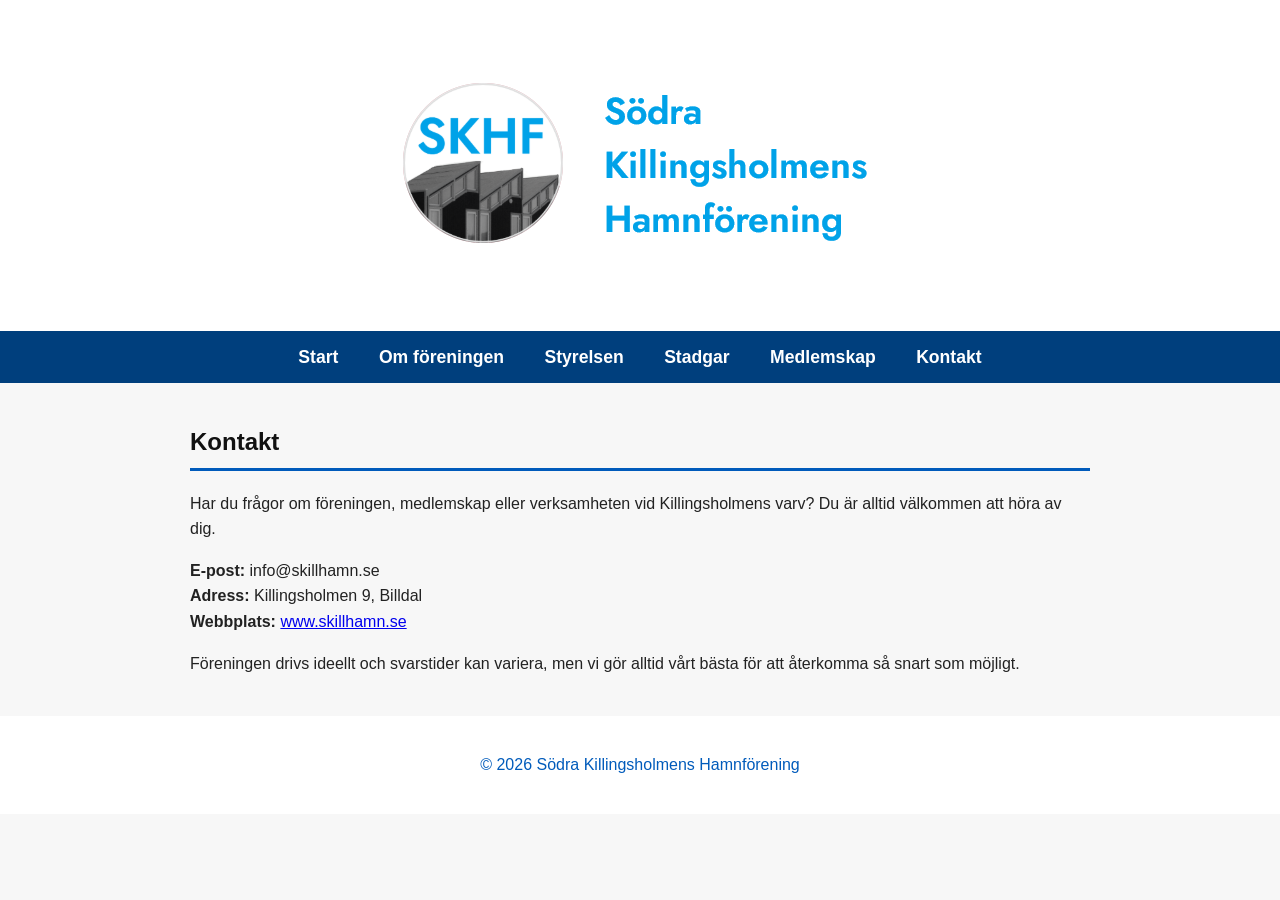
==== kontakt.html @ ed37a269 "Update kontakt.html" ====
<!DOCTYPE html>
<html lang="sv">
<head>
    <meta charset="UTF-8">
    <meta name="viewport" content="width=device-width, initial-scale=1.0">
    <title>Kontakt – SKHF</title>
    <link rel="stylesheet" href="style.css">
</head>

<body>

<header class="hero">
    <img src="images/logo.png" alt="SKHF Logotyp" class="logo">
</header>

<nav class="navbar">
    <a href="index.html">Start</a>
    <a href="om-foreningen.html">Om föreningen</a>
    <a href="styrelsen.html">Styrelsen</a>
    <a href="stadgar.html">Stadgar</a>
    <a href="medlemskap.html">Medlemskap</a>
    <a href="kontakt.html">Kontakt</a>
</nav>

<section class="section">
    <h2>Kontakt</h2>

    <p>
        Har du frågor om föreningen, medlemskap eller verksamheten vid Killingsholmens varv?
        Du är alltid välkommen att höra av dig.
    </p>

    <p>
        <strong>E‑post:</strong> info@skillhamn.se<br>
        <strong>Adress:</strong> Killingsholmen 9, Billdal<br>
        <strong>Webbplats:</strong>
        <a href="https://www.skillhamn.se" target="_blank">www.skillhamn.se</a>
    </p>

    <p>
        Föreningen drivs ideellt och svarstider kan variera, men vi gör alltid vårt bästa för att återkomma så snart som möjligt.
    </p>
</section>

<footer class="footer">
    <p>© 2026 Södra Killingsholmens Hamnförening</p>
</footer>

</body>
</html>
---- style.css ----
/* Grundstil */
body {
    background-color: #f7f7f7;
    color: #222;
    font-family: Arial, Helvetica, sans-serif;
    line-height: 1.6;
    margin: 0;
    padding: 0;
}

/* Header – vit bakgrund och blå text */
.hero {
    text-align: center;
    padding: 50px 20px;
    background: #ffffff;      /* Vit bakgrund */
    color: #005bbb;           /* Marin blå text */
}

.hero p {
    margin-top: 10px;
    color: #005bbb;           /* Blå underrubrik */
}

.hero h1 {
    margin-bottom: 10px;      /* Ditt avstånd */
    color: #005bbb;           /* Blå rubrik */
}

.logo {
    width: auto;
    height: auto;
    margin-bottom: 5px;      /* Ditt avstånd */
    display: block;
    margin-left: auto;
    margin-right: auto;
}

/* Navigation */
.navbar {
    background: #003f7d;
    padding: 12px;
    text-align: center;
}

.navbar a {
    color: white;
    margin: 0 18px;
    text-decoration: none;
    font-weight: bold;
    font-size: 1.1em;
}

.navbar a:hover {
    text-decoration: underline;
}

/* Sektioner */
.section {
    max-width: 900px;
    margin: 40px auto;
    padding: 0 20px;
}

.section h2 {
    color: #111;
    border-bottom: 3px solid #005bbb;
    padding-bottom: 6px;
    margin-bottom: 20px;
}




/* Galleri */
.gallery {
    display: grid;
    grid-template-columns: repeat(auto-fit, minmax(260px, 1fr));
    gap: 20px;
}

.gallery img {
    width: 100%;
    height: auto;
    border-radius: 6px;
    box-shadow: 0 2px 6px rgba(0,0,0,0.25);
    background: white;
    cursor: pointer;
}

/* Footer – vit bakgrund och blå text */
.footer {
    text-align: center;
    padding: 20px;
    background: #ffffff;      /* Vit bakgrund */
    color: #005bbb;           /* Blå text */
    margin-top: 40px;
}

/* ----------------------------- */
/* ⭐ MODAL + PILAR FÖR GALLERI ⭐ */
/* ----------------------------- */

.modal {
    display: none;
    position: fixed;
    z-index: 9999;
    padding-top: 40px;
    left: 0;
    top: 0;
    width: 100%;
    height: 100%;
    background-color: rgba(0,0,0,0.85);
}

.modal-content {
    margin: auto;
    display: block;
    max-width: 90%;
    max-height: 90vh;
    border-radius: 8px;
    box-shadow: 0 0 20px rgba(255,255,255,0.2);
}

/* Stäng-knapp */
.close {
    position: absolute;
    top: 20px;
    right: 35px;
    color: #fff;
    font-size: 40px;
    cursor: pointer;
    transition: 0.3s;
}

.close:hover {
    color: #ccc;
}

/* Pilar */
.arrow {
    position: absolute;
    top: 50%;
    font-size: 60px;
    color: white;
    cursor: pointer;
    user-select: none;
    padding: 10px;
    transition: 0.3s;
}

.arrow.left {
    left: 20px;
}

.arrow.right {
    right: 20px;
}

.arrow:hover {
    color: #ccc;
}

/* Mobilanpassning för loggan */
@media (max-width: 600px) {
    .logo {
        max-width: 320px;   /* Dubbelt så stor som tidigare */
        height: auto;
        margin-bottom: 25px; /* Behåller ditt avstånd */
    }

    .hero h1 {
        font-size: 1.9em;   /* Lite större rubrik för balans */
    }

    .hero p {
        font-size: 1.15em;  /* Bättre proportioner */
    }
}
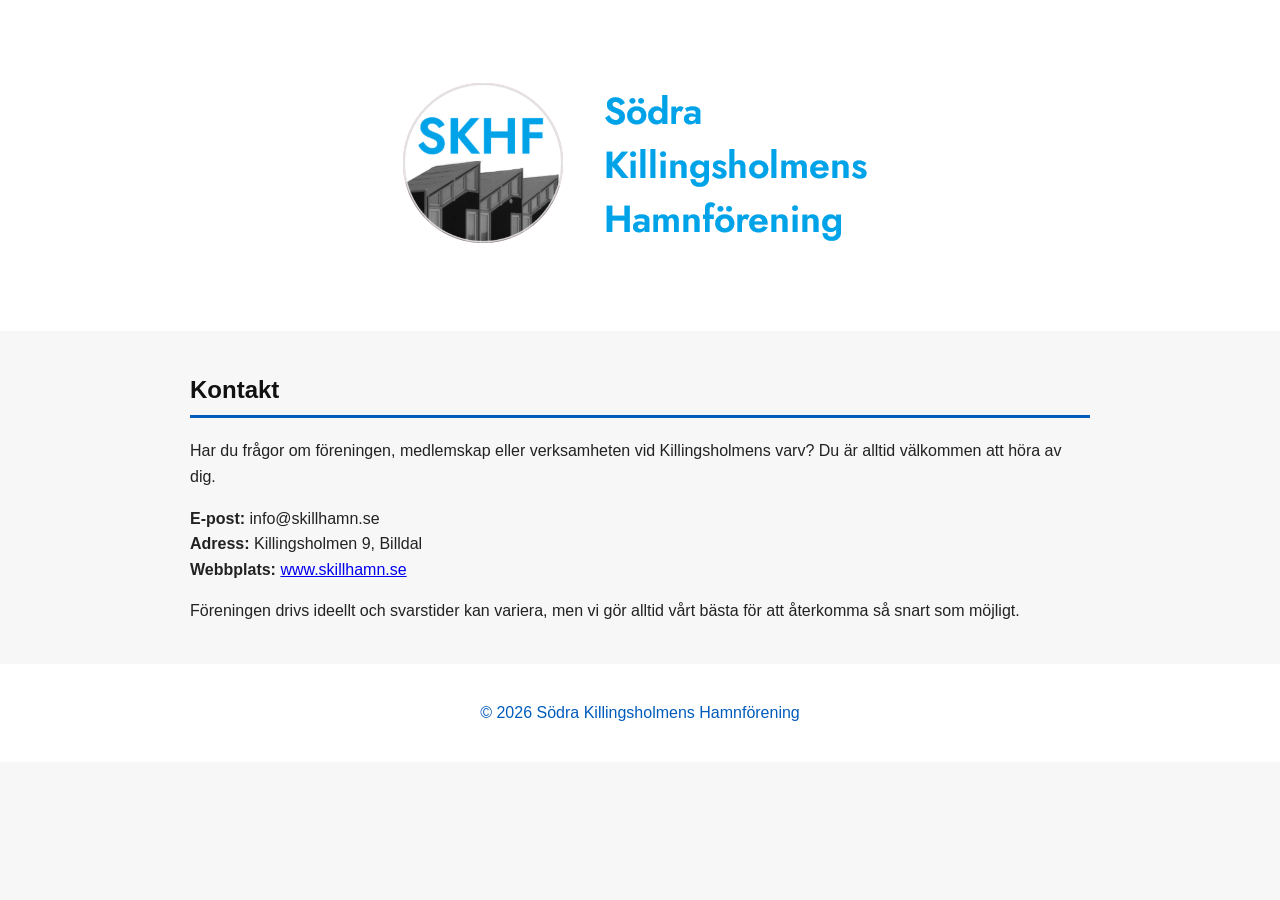
==== commit 6c62e1b6: "ny meny" ====
--- a/kontakt.html
+++ b/kontakt.html
@@ -13,14 +13,8 @@
     <img src="images/logo.png" alt="SKHF Logotyp" class="logo">
 </header>
 
-<nav class="navbar">
-    <a href="index.html">Start</a>
-    <a href="om-foreningen.html">Om föreningen</a>
-    <a href="styrelsen.html">Styrelsen</a>
-    <a href="stadgar.html">Stadgar</a>
-    <a href="medlemskap.html">Medlemskap</a>
-    <a href="kontakt.html">Kontakt</a>
-</nav>
+<!--#include virtual="/partials/menu.html" -->
+
 
 <section class="section">
     <h2>Kontakt</h2>
--- a/style.css
+++ b/style.css
@@ -176,3 +176,105 @@
         font-size: 1.15em;  /* Bättre proportioner */
     }
 }
+
+/* Grundlayout */
+.navbar {
+    display: flex;
+    align-items: center;
+    justify-content: space-between;
+    background-color: #ffffff;
+    padding: 10px 20px;
+    position: relative;
+}
+
+/* Desktopmeny */
+.menu {
+    display: flex;
+    gap: 20px;
+}
+
+/* Dropdown */
+.dropdown {
+    position: relative;
+}
+
+.dropdown-content {
+    display: none;
+    position: absolute;
+    background-color: #ffffff;
+    min-width: 180px;
+    box-shadow: 0 2px 6px rgba(0,0,0,0.15);
+    border-radius: 4px;
+    z-index: 10;
+}
+
+.dropdown-content a {
+    display: block;
+    padding: 10px 14px;
+    border-bottom: 1px solid #eee;
+}
+
+.dropdown:hover .dropdown-content {
+    display: block;
+}
+
+/* Visa undermeny automatiskt på sidan Om föreningen */
+body.om-foreningen .dropdown-content {
+    display: block;
+}
+
+/* Hamburger ikon */
+.hamburger {
+    display: none;
+    font-size: 28px;
+    cursor: pointer;
+}
+
+/* Mobilmeny */
+@media (max-width: 768px) {
+
+    .hamburger {
+        display: block;
+    }
+
+    .menu {
+        display: none;
+        flex-direction: column;
+        width: 100%;
+        background-color: #ffffff;
+        padding: 10px 0;
+        border-top: 1px solid #ddd;
+        animation: slideDown 0.3s ease;
+    }
+
+    .menu.open {
+        display: flex;
+    }
+
+    /* Mobil-dropdown */
+    .dropdown-content {
+        position: static;
+        box-shadow: none;
+        border-radius: 0;
+        border-left: 4px solid #eee;
+        margin-left: 10px;
+        display: none;
+    }
+
+    .dropdown-main {
+        padding: 10px 14px;
+    }
+
+    /* Visa undermeny när man klickar */
+    .dropdown-main:active + .dropdown-content,
+    .dropdown-main:focus + .dropdown-content {
+        display: block;
+    }
+}
+
+/* Animation */
+@keyframes slideDown {
+    from { opacity: 0; transform: translateY(-10px); }
+    to   { opacity: 1; transform: translateY(0); }
+}
+
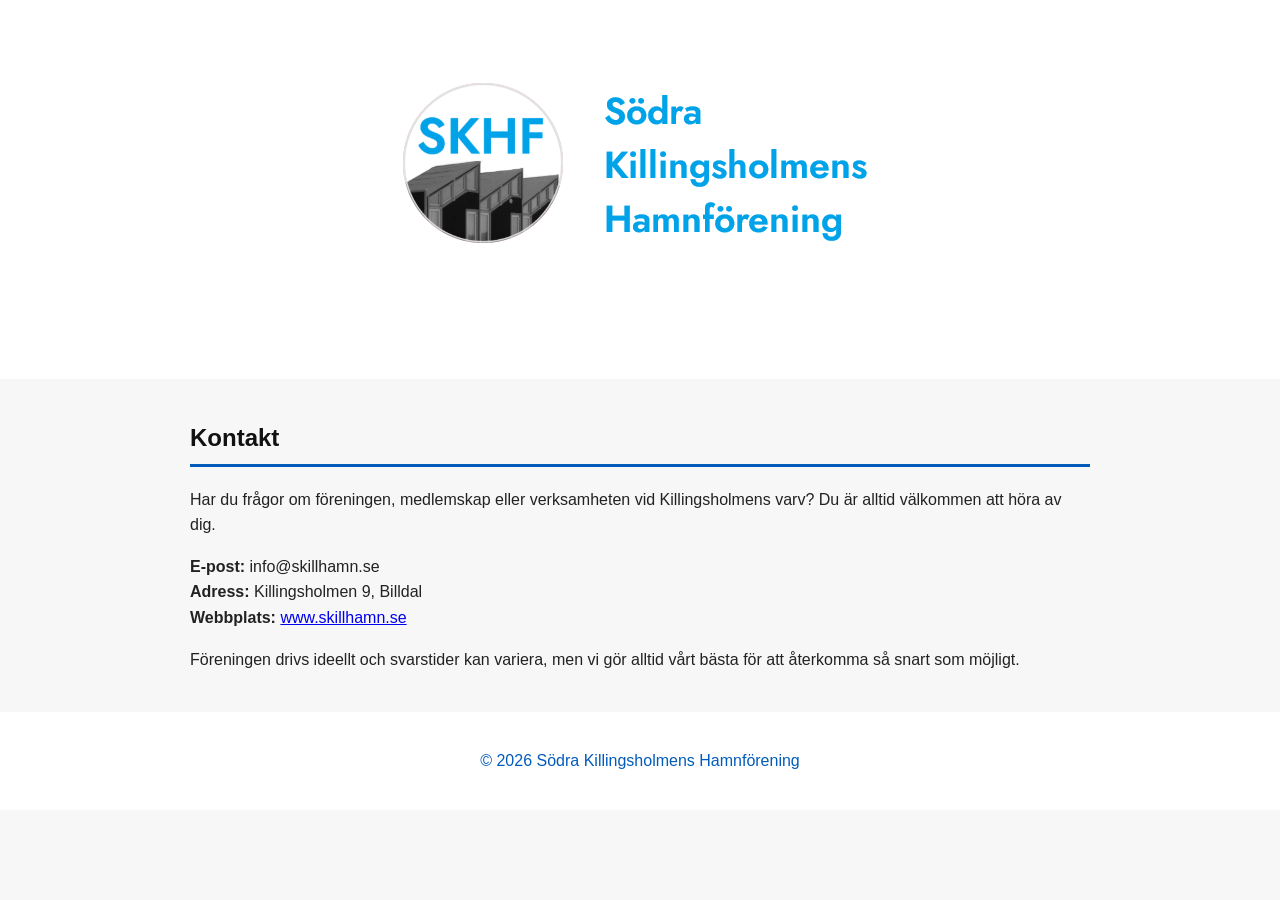
==== commit 0c3c4be2: "ny meny med javascript istället för ssi" ====
--- a/kontakt.html
+++ b/kontakt.html
@@ -13,7 +13,15 @@
     <img src="images/logo.png" alt="SKHF Logotyp" class="logo">
 </header>
 
-<!--#include virtual="/partials/menu.html" -->
+<div id="menu"></div>
+<script>
+fetch("/partials/menu.html")
+  .then(response => response.text())
+  .then(html => {
+      document.getElementById("menu").innerHTML = html;
+  });
+</script>
+
 
 
 <section class="section">
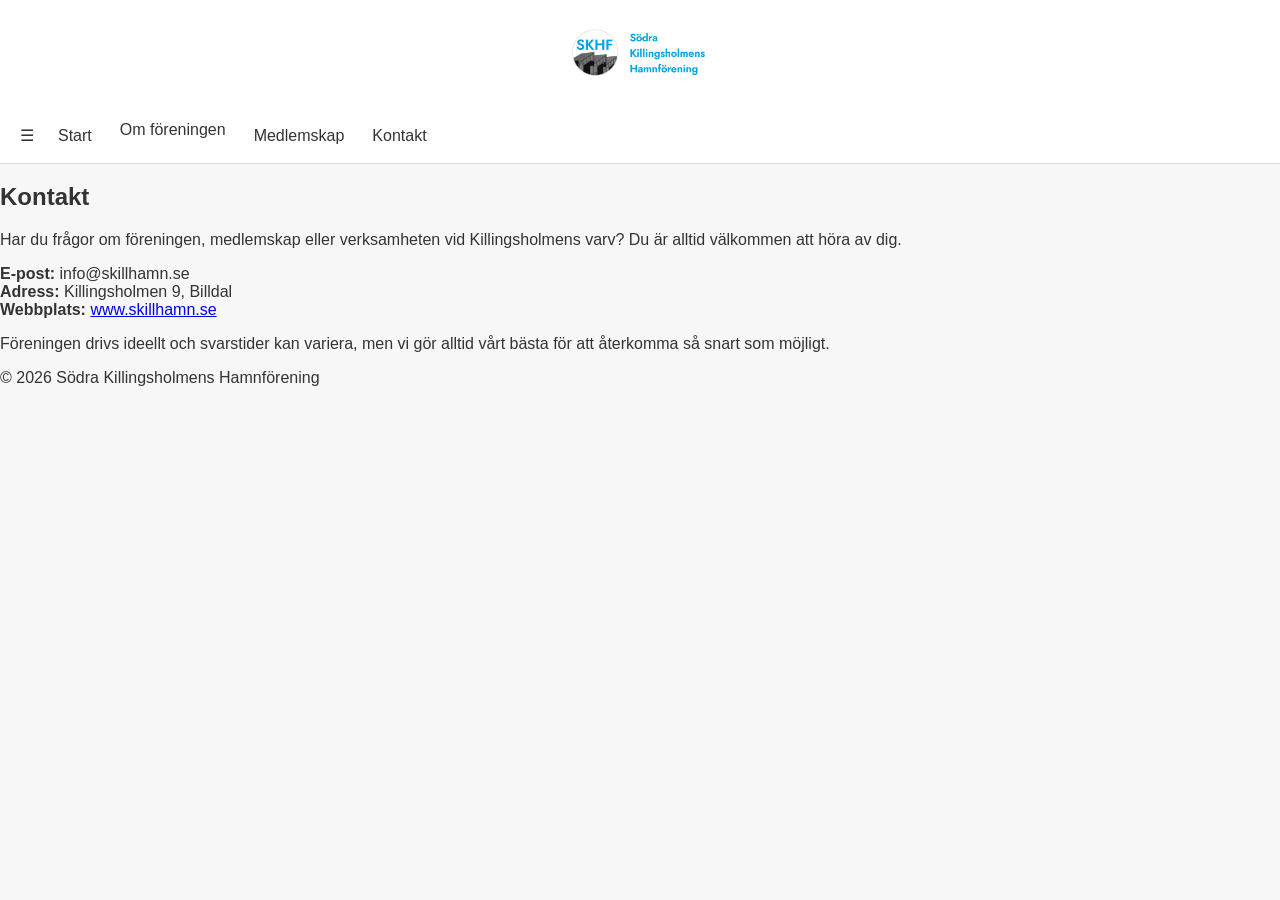
==== commit 3b6bf0c6: "nu" ====
--- a/kontakt.html
+++ b/kontakt.html
@@ -13,7 +13,8 @@
     <img src="images/logo.png" alt="SKHF Logotyp" class="logo">
 </header>
 
-<div id="menu"></div>
+<nav id="menu"></nav>
+
 <script>
 fetch("/partials/menu.html")
   .then(response => response.text())
@@ -21,6 +22,7 @@
       document.getElementById("menu").innerHTML = html;
   });
 </script>
+
 
 
 
--- a/style.css
+++ b/style.css
@@ -1,201 +1,62 @@
-/* Grundstil */
+/* ====== Grundlayout ====== */
+
 body {
+    margin: 0;
+    font-family: Arial, sans-serif;
     background-color: #f7f7f7;
-    color: #222;
-    font-family: Arial, Helvetica, sans-serif;
-    line-height: 1.6;
-    margin: 0;
-    padding: 0;
+    color: #333;
 }
 
-/* Header – vit bakgrund och blå text */
-.hero {
+header.hero {
     text-align: center;
-    padding: 50px 20px;
-    background: #ffffff;      /* Vit bakgrund */
-    color: #005bbb;           /* Marin blå text */
-}
-
-.hero p {
-    margin-top: 10px;
-    color: #005bbb;           /* Blå underrubrik */
-}
-
-.hero h1 {
-    margin-bottom: 10px;      /* Ditt avstånd */
-    color: #005bbb;           /* Blå rubrik */
+    padding: 20px 0;
+    background-color: #ffffff;
 }
 
 .logo {
-    width: auto;
-    height: auto;
-    margin-bottom: 5px;      /* Ditt avstånd */
-    display: block;
-    margin-left: auto;
-    margin-right: auto;
+    max-width: 160px;
 }
 
-/* Navigation */
-.navbar {
-    background: #003f7d;
-    padding: 12px;
-    text-align: center;
-}
+/* ====== NAVBAR (desktop + mobil) ====== */
 
-.navbar a {
-    color: white;
-    margin: 0 18px;
-    text-decoration: none;
-    font-weight: bold;
-    font-size: 1.1em;
-}
-
-.navbar a:hover {
-    text-decoration: underline;
-}
-
-/* Sektioner */
-.section {
-    max-width: 900px;
-    margin: 40px auto;
-    padding: 0 20px;
-}
-
-.section h2 {
-    color: #111;
-    border-bottom: 3px solid #005bbb;
-    padding-bottom: 6px;
-    margin-bottom: 20px;
-}
-
-
-
-
-/* Galleri */
-.gallery {
-    display: grid;
-    grid-template-columns: repeat(auto-fit, minmax(260px, 1fr));
-    gap: 20px;
-}
-
-.gallery img {
-    width: 100%;
-    height: auto;
-    border-radius: 6px;
-    box-shadow: 0 2px 6px rgba(0,0,0,0.25);
-    background: white;
-    cursor: pointer;
-}
-
-/* Footer – vit bakgrund och blå text */
-.footer {
-    text-align: center;
-    padding: 20px;
-    background: #ffffff;      /* Vit bakgrund */
-    color: #005bbb;           /* Blå text */
-    margin-top: 40px;
-}
-
-/* ----------------------------- */
-/* ⭐ MODAL + PILAR FÖR GALLERI ⭐ */
-/* ----------------------------- */
-
-.modal {
-    display: none;
-    position: fixed;
-    z-index: 9999;
-    padding-top: 40px;
-    left: 0;
-    top: 0;
-    width: 100%;
-    height: 100%;
-    background-color: rgba(0,0,0,0.85);
-}
-
-.modal-content {
-    margin: auto;
-    display: block;
-    max-width: 90%;
-    max-height: 90vh;
-    border-radius: 8px;
-    box-shadow: 0 0 20px rgba(255,255,255,0.2);
-}
-
-/* Stäng-knapp */
-.close {
-    position: absolute;
-    top: 20px;
-    right: 35px;
-    color: #fff;
-    font-size: 40px;
-    cursor: pointer;
-    transition: 0.3s;
-}
-
-.close:hover {
-    color: #ccc;
-}
-
-/* Pilar */
-.arrow {
-    position: absolute;
-    top: 50%;
-    font-size: 60px;
-    color: white;
-    cursor: pointer;
-    user-select: none;
-    padding: 10px;
-    transition: 0.3s;
-}
-
-.arrow.left {
-    left: 20px;
-}
-
-.arrow.right {
-    right: 20px;
-}
-
-.arrow:hover {
-    color: #ccc;
-}
-
-/* Mobilanpassning för loggan */
-@media (max-width: 600px) {
-    .logo {
-        max-width: 320px;   /* Dubbelt så stor som tidigare */
-        height: auto;
-        margin-bottom: 25px; /* Behåller ditt avstånd */
-    }
-
-    .hero h1 {
-        font-size: 1.9em;   /* Lite större rubrik för balans */
-    }
-
-    .hero p {
-        font-size: 1.15em;  /* Bättre proportioner */
-    }
-}
-
-/* Grundlayout */
 .navbar {
     display: flex;
     align-items: center;
-    justify-content: space-between;
+    justify-content: flex-start;
+    gap: 20px;
     background-color: #ffffff;
-    padding: 10px 20px;
+    padding: 12px 20px;
+    border-bottom: 1px solid #ddd;
     position: relative;
+    z-index: 100;
 }
 
-/* Desktopmeny */
+/* Menyblock */
 .menu {
     display: flex;
     gap: 20px;
 }
 
-/* Dropdown */
+/* Länkar */
+.navbar a {
+    text-decoration: none;
+    color: #333;
+    font-size: 16px;
+    padding: 6px 4px;
+}
+
+.navbar a:hover {
+    color: #0077cc;
+}
+
+/* ====== Dropdown (desktop) ====== */
+
 .dropdown {
     position: relative;
+}
+
+.dropdown-main {
+    cursor: pointer;
 }
 
 .dropdown-content {
@@ -205,76 +66,7 @@
     min-width: 180px;
     box-shadow: 0 2px 6px rgba(0,0,0,0.15);
     border-radius: 4px;
-    z-index: 10;
+    z-index: 200;
 }
 
 .dropdown-content a {
-    display: block;
-    padding: 10px 14px;
-    border-bottom: 1px solid #eee;
-}
-
-.dropdown:hover .dropdown-content {
-    display: block;
-}
-
-/* Visa undermeny automatiskt på sidan Om föreningen */
-body.om-foreningen .dropdown-content {
-    display: block;
-}
-
-/* Hamburger ikon */
-.hamburger {
-    display: none;
-    font-size: 28px;
-    cursor: pointer;
-}
-
-/* Mobilmeny */
-@media (max-width: 768px) {
-
-    .hamburger {
-        display: block;
-    }
-
-    .menu {
-        display: none;
-        flex-direction: column;
-        width: 100%;
-        background-color: #ffffff;
-        padding: 10px 0;
-        border-top: 1px solid #ddd;
-        animation: slideDown 0.3s ease;
-    }
-
-    .menu.open {
-        display: flex;
-    }
-
-    /* Mobil-dropdown */
-    .dropdown-content {
-        position: static;
-        box-shadow: none;
-        border-radius: 0;
-        border-left: 4px solid #eee;
-        margin-left: 10px;
-        display: none;
-    }
-
-    .dropdown-main {
-        padding: 10px 14px;
-    }
-
-    /* Visa undermeny när man klickar */
-    .dropdown-main:active + .dropdown-content,
-    .dropdown-main:focus + .dropdown-content {
-        display: block;
-    }
-}
-
-/* Animation */
-@keyframes slideDown {
-    from { opacity: 0; transform: translateY(-10px); }
-    to   { opacity: 1; transform: translateY(0); }
-}
-
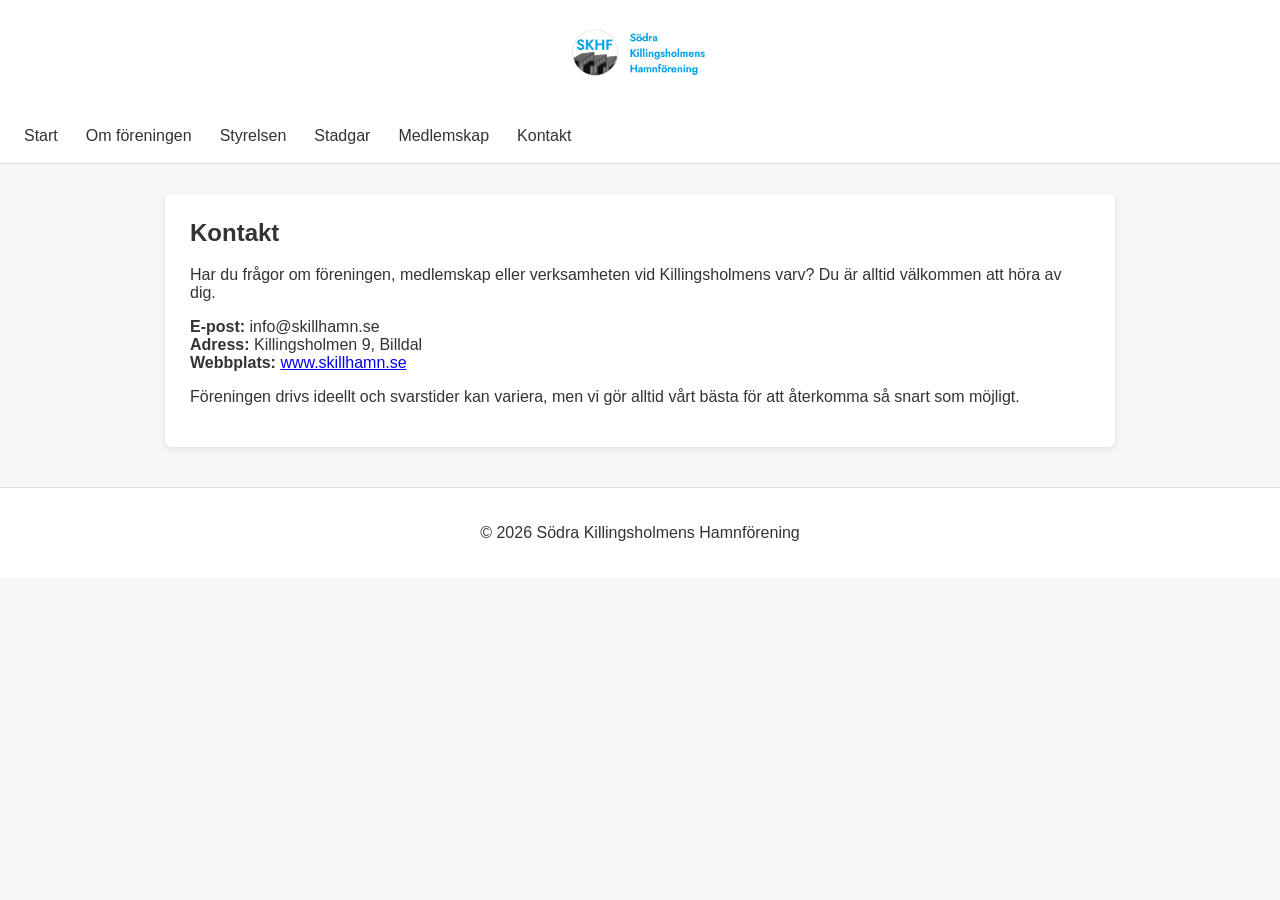
==== commit cc78cbd9: "ny" ====
--- a/kontakt.html
+++ b/kontakt.html
@@ -13,15 +13,15 @@
     <img src="images/logo.png" alt="SKHF Logotyp" class="logo">
 </header>
 
-<nav id="menu"></nav>
+<nav class="navbar">
+    <a href="index.html">Start</a>
+    <a href="om-foreningen.html">Om föreningen</a>
+    <a href="styrelsen.html">Styrelsen</a>
+    <a href="stadgar.html">Stadgar</a>
+    <a href="medlemskap.html">Medlemskap</a>
+    <a href="kontakt.html">Kontakt</a>
+</nav>
 
-<script>
-fetch("/partials/menu.html")
-  .then(response => response.text())
-  .then(html => {
-      document.getElementById("menu").innerHTML = html;
-  });
-</script>
 
 
 
--- a/style.css
+++ b/style.css
@@ -70,3 +70,102 @@
 }
 
 .dropdown-content a {
+    display: block;
+    padding: 10px 14px;
+    border-bottom: 1px solid #eee;
+}
+
+.dropdown-content a:last-child {
+    border-bottom: none;
+}
+
+.dropdown-content a:hover {
+    background-color: #f5f5f5;
+}
+
+/* Visa dropdown på hover (desktop) */
+.dropdown:hover .dropdown-content {
+    display: block;
+}
+
+/* ====== Mobilmeny ====== */
+
+.hamburger {
+    display: none;
+    font-size: 28px;
+    cursor: pointer;
+    user-select: none;
+}
+
+@media (max-width: 768px) {
+
+    .hamburger {
+        display: block;
+    }
+
+    .menu {
+        display: none;
+        flex-direction: column;
+        width: 100%;
+        background-color: #ffffff;
+        padding: 10px 0;
+        border-top: 1px solid #ddd;
+    }
+
+    .menu.open {
+        display: flex;
+    }
+
+    .dropdown-content {
+        position: static;
+        box-shadow: none;
+        border-left: 4px solid #eee;
+        margin-left: 10px;
+        display: none;
+    }
+
+    .dropdown-main {
+        padding: 10px 14px;
+    }
+
+    .dropdown-main:active + .dropdown-content,
+    .dropdown-main:focus + .dropdown-content {
+        display: block;
+    }
+}
+
+/* Animation */
+@keyframes slideDown {
+    from { opacity: 0; transform: translateY(-10px); }
+    to   { opacity: 1; transform: translateY(0); }
+}
+
+/* ====== Sektioner ====== */
+
+.section {
+    max-width: 900px;
+    margin: 30px auto;
+    background-color: #ffffff;
+    padding: 25px;
+    border-radius: 6px;
+    box-shadow: 0 2px 6px rgba(0,0,0,0.1);
+}
+
+.section h2 {
+    margin-top: 0;
+}
+
+.section ul {
+    padding-left: 20px;
+}
+
+/* ====== Footer ====== */
+
+.footer {
+    text-align: center;
+    padding: 20px;
+    background-color: #ffffff;
+    border-top: 1px solid #ddd;
+    margin-top: 40px;
+}
+
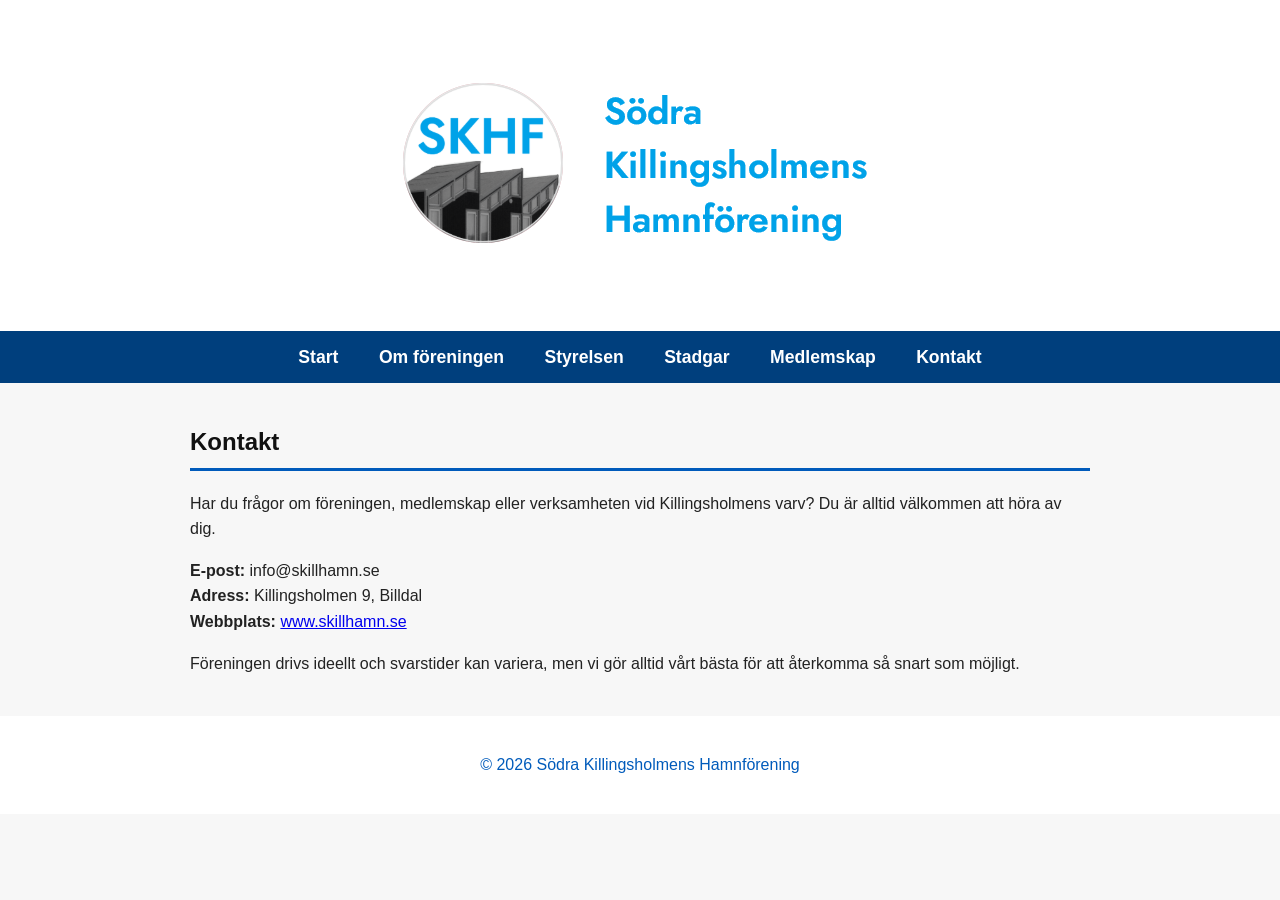
==== commit 3fc3a1b0: "old meny" ====
--- a/kontakt.html
+++ b/kontakt.html
@@ -21,6 +21,7 @@
     <a href="medlemskap.html">Medlemskap</a>
     <a href="kontakt.html">Kontakt</a>
 </nav>
+
 
 
 
--- a/style.css
+++ b/style.css
@@ -1,171 +1,178 @@
-/* ====== Grundlayout ====== */
-
+/* Grundstil */
 body {
+    background-color: #f7f7f7;
+    color: #222;
+    font-family: Arial, Helvetica, sans-serif;
+    line-height: 1.6;
     margin: 0;
-    font-family: Arial, sans-serif;
-    background-color: #f7f7f7;
-    color: #333;
+    padding: 0;
 }
 
-header.hero {
+/* Header – vit bakgrund och blå text */
+.hero {
     text-align: center;
-    padding: 20px 0;
-    background-color: #ffffff;
+    padding: 50px 20px;
+    background: #ffffff;      /* Vit bakgrund */
+    color: #005bbb;           /* Marin blå text */
+}
+
+.hero p {
+    margin-top: 10px;
+    color: #005bbb;           /* Blå underrubrik */
+}
+
+.hero h1 {
+    margin-bottom: 10px;      /* Ditt avstånd */
+    color: #005bbb;           /* Blå rubrik */
 }
 
 .logo {
-    max-width: 160px;
+    width: auto;
+    height: auto;
+    margin-bottom: 5px;      /* Ditt avstånd */
+    display: block;
+    margin-left: auto;
+    margin-right: auto;
 }
 
-/* ====== NAVBAR (desktop + mobil) ====== */
-
+/* Navigation */
 .navbar {
-    display: flex;
-    align-items: center;
-    justify-content: flex-start;
-    gap: 20px;
-    background-color: #ffffff;
-    padding: 12px 20px;
-    border-bottom: 1px solid #ddd;
-    position: relative;
-    z-index: 100;
+    background: #003f7d;
+    padding: 12px;
+    text-align: center;
 }
 
-/* Menyblock */
-.menu {
-    display: flex;
+.navbar a {
+    color: white;
+    margin: 0 18px;
+    text-decoration: none;
+    font-weight: bold;
+    font-size: 1.1em;
+}
+
+.navbar a:hover {
+    text-decoration: underline;
+}
+
+/* Sektioner */
+.section {
+    max-width: 900px;
+    margin: 40px auto;
+    padding: 0 20px;
+}
+
+.section h2 {
+    color: #111;
+    border-bottom: 3px solid #005bbb;
+    padding-bottom: 6px;
+    margin-bottom: 20px;
+}
+
+
+
+
+/* Galleri */
+.gallery {
+    display: grid;
+    grid-template-columns: repeat(auto-fit, minmax(260px, 1fr));
     gap: 20px;
 }
 
-/* Länkar */
-.navbar a {
-    text-decoration: none;
-    color: #333;
-    font-size: 16px;
-    padding: 6px 4px;
-}
-
-.navbar a:hover {
-    color: #0077cc;
-}
-
-/* ====== Dropdown (desktop) ====== */
-
-.dropdown {
-    position: relative;
-}
-
-.dropdown-main {
+.gallery img {
+    width: 100%;
+    height: auto;
+    border-radius: 6px;
+    box-shadow: 0 2px 6px rgba(0,0,0,0.25);
+    background: white;
     cursor: pointer;
 }
 
-.dropdown-content {
-    display: none;
-    position: absolute;
-    background-color: #ffffff;
-    min-width: 180px;
-    box-shadow: 0 2px 6px rgba(0,0,0,0.15);
-    border-radius: 4px;
-    z-index: 200;
-}
-
-.dropdown-content a {
-    display: block;
-    padding: 10px 14px;
-    border-bottom: 1px solid #eee;
-}
-
-.dropdown-content a:last-child {
-    border-bottom: none;
-}
-
-.dropdown-content a:hover {
-    background-color: #f5f5f5;
-}
-
-/* Visa dropdown på hover (desktop) */
-.dropdown:hover .dropdown-content {
-    display: block;
-}
-
-/* ====== Mobilmeny ====== */
-
-.hamburger {
-    display: none;
-    font-size: 28px;
-    cursor: pointer;
-    user-select: none;
-}
-
-@media (max-width: 768px) {
-
-    .hamburger {
-        display: block;
-    }
-
-    .menu {
-        display: none;
-        flex-direction: column;
-        width: 100%;
-        background-color: #ffffff;
-        padding: 10px 0;
-        border-top: 1px solid #ddd;
-    }
-
-    .menu.open {
-        display: flex;
-    }
-
-    .dropdown-content {
-        position: static;
-        box-shadow: none;
-        border-left: 4px solid #eee;
-        margin-left: 10px;
-        display: none;
-    }
-
-    .dropdown-main {
-        padding: 10px 14px;
-    }
-
-    .dropdown-main:active + .dropdown-content,
-    .dropdown-main:focus + .dropdown-content {
-        display: block;
-    }
-}
-
-/* Animation */
-@keyframes slideDown {
-    from { opacity: 0; transform: translateY(-10px); }
-    to   { opacity: 1; transform: translateY(0); }
-}
-
-/* ====== Sektioner ====== */
-
-.section {
-    max-width: 900px;
-    margin: 30px auto;
-    background-color: #ffffff;
-    padding: 25px;
-    border-radius: 6px;
-    box-shadow: 0 2px 6px rgba(0,0,0,0.1);
-}
-
-.section h2 {
-    margin-top: 0;
-}
-
-.section ul {
-    padding-left: 20px;
-}
-
-/* ====== Footer ====== */
-
+/* Footer – vit bakgrund och blå text */
 .footer {
     text-align: center;
     padding: 20px;
-    background-color: #ffffff;
-    border-top: 1px solid #ddd;
+    background: #ffffff;      /* Vit bakgrund */
+    color: #005bbb;           /* Blå text */
     margin-top: 40px;
 }
 
+/* ----------------------------- */
+/* ⭐ MODAL + PILAR FÖR GALLERI ⭐ */
+/* ----------------------------- */
+
+.modal {
+    display: none;
+    position: fixed;
+    z-index: 9999;
+    padding-top: 40px;
+    left: 0;
+    top: 0;
+    width: 100%;
+    height: 100%;
+    background-color: rgba(0,0,0,0.85);
+}
+
+.modal-content {
+    margin: auto;
+    display: block;
+    max-width: 90%;
+    max-height: 90vh;
+    border-radius: 8px;
+    box-shadow: 0 0 20px rgba(255,255,255,0.2);
+}
+
+/* Stäng-knapp */
+.close {
+    position: absolute;
+    top: 20px;
+    right: 35px;
+    color: #fff;
+    font-size: 40px;
+    cursor: pointer;
+    transition: 0.3s;
+}
+
+.close:hover {
+    color: #ccc;
+}
+
+/* Pilar */
+.arrow {
+    position: absolute;
+    top: 50%;
+    font-size: 60px;
+    color: white;
+    cursor: pointer;
+    user-select: none;
+    padding: 10px;
+    transition: 0.3s;
+}
+
+.arrow.left {
+    left: 20px;
+}
+
+.arrow.right {
+    right: 20px;
+}
+
+.arrow:hover {
+    color: #ccc;
+}
+
+/* Mobilanpassning för loggan */
+@media (max-width: 600px) {
+    .logo {
+        max-width: 320px;   /* Dubbelt så stor som tidigare */
+        height: auto;
+        margin-bottom: 25px; /* Behåller ditt avstånd */
+    }
+
+    .hero h1 {
+        font-size: 1.9em;   /* Lite större rubrik för balans */
+    }
+
+    .hero p {
+        font-size: 1.15em;  /* Bättre proportioner */
+    }
+}
